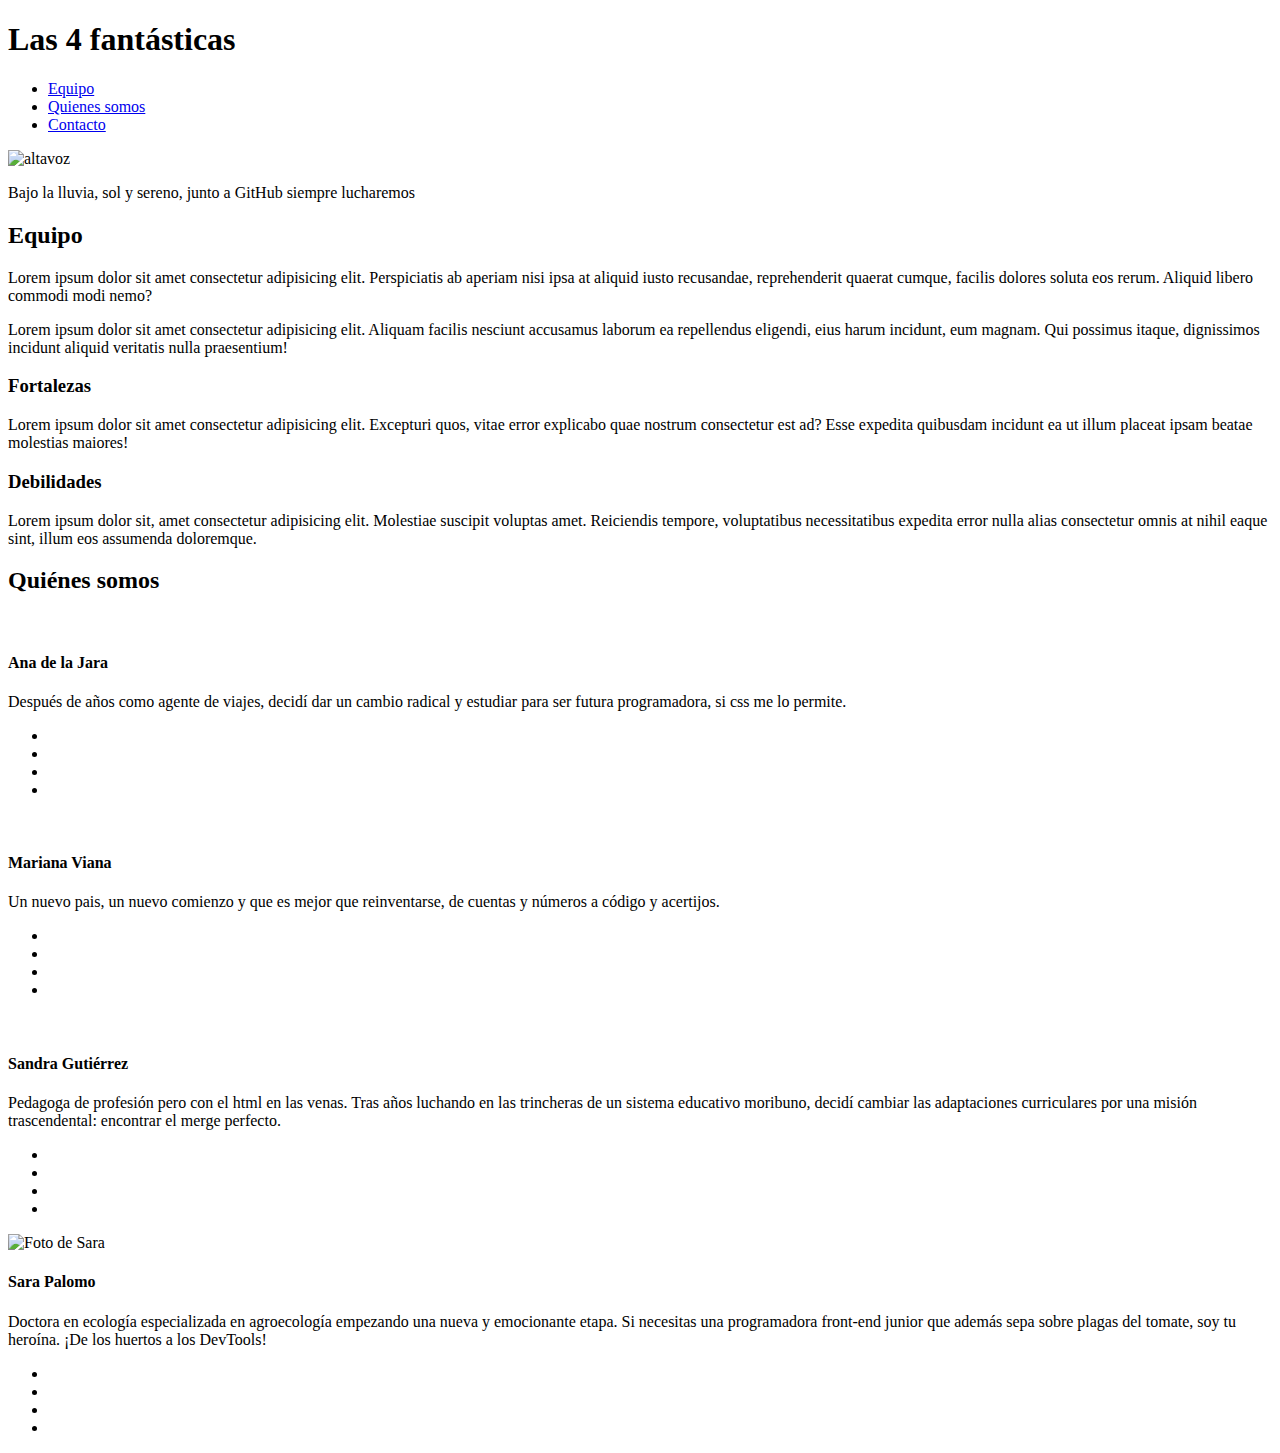
==== src/html/index.html @ 6d214a36 "add migration" ====
<!DOCTYPE html>
<html lang="en">

<head>
    <meta charset="UTF-8">
    <meta http-equiv="X-UA-Compatible" content="IE=edge">
    <meta name="viewport" content="width=device-width, initial-scale=1.0">
    <link rel="preconnect" href="https://fonts.googleapis.com">
    <link rel="preconnect" href="https://fonts.gstatic.com" crossorigin>
    <link href="https://fonts.googleapis.com/css2?family=Rubik:wght@500&display=swap" rel="stylesheet">
    <link rel="stylesheet" href="https://fonts.googleapis.com/css?family=OpenSans">
    <link rel="stylesheet" href="https://fonts.googleapis.com/css2?family=Open+Sans&display=swap">
    <link rel="stylesheet" href="https://fonts.googleapis.com/css2?family=Open+Sans&family=Rubik&display=swap">
    <script src="https://kit.fontawesome.com/067534b60d.js" crossorigin="anonymous"></script>
    <!--<link rel="stylesheet" href="./assets/css/reset.css">-->
    <link rel="stylesheet" href="./assets/css/main.css">
    <title>Las 4 Fantásticas</title>
</head>

<body>
    <!--Header-->
    <header class="header">
        <div class="container_nav">
            <h1 class="nombre_header">Las 4 fantásticas</h1>
            <nav>
                <ul class="ul_nav_header">
                    <li class="menu_ul_nav_header"><a href="./home.html#Equipo">Equipo</a></li>
                    <li class="menu_ul_nav_header"><a href="./home.html#Quienes_Somos">Quienes somos</a></li>
                    <li class="menu_ul_nav_header"><a href="./contact.html" target="_blank">Contacto</a></li>
                </ul>
            </nav>
        </div>
        <div class="conteiner_img">
            <img class="altavoz" src="./assets/images/hero.png" Alt="altavoz">
            <div class="rectangulo">
                <p class="lema">Bajo la lluvia, sol y sereno, junto a GitHub siempre lucharemos</p>
            </div>
        </div>
    </header>
    <!--End-Header-->

    <!--Container-->
    <main>
        <main>
            <section class="section-team-main" id="Equipo">
                <h2 class="team-title">Equipo</h2>
                <p class="team-text team-text-1">
                    Lorem ipsum dolor sit amet consectetur adipisicing elit. Perspiciatis ab aperiam nisi ipsa at
                    aliquid iusto recusandae, reprehenderit quaerat cumque, facilis dolores soluta eos rerum.
                    Aliquid libero commodi modi nemo?
                </p>
                <p class="team-text team-text-2">
                    Lorem ipsum dolor sit amet consectetur adipisicing elit. Aliquam facilis nesciunt accusamus
                    laborum ea repellendus eligendi, eius harum incidunt, eum magnam. Qui possimus itaque,
                    dignissimos incidunt aliquid veritatis nulla praesentium! </p>
            </section>

            <section class="section-str-weak-main">
                <div class="square-decoration"></div>
                <section class="section-force">
                    <section class="strengths">
                        <h3 class="str-weak-title strengths-title">Fortalezas</h3>
                        <p class="str-weak-text strengths-text">
                            Lorem ipsum dolor sit amet consectetur adipisicing elit. Excepturi
                            quos, vitae error explicabo quae nostrum consectetur est ad? Esse
                            expedita quibusdam incidunt ea ut illum placeat ipsam beatae
                            molestias maiores!
                        </p>
                    </section>
                    <section class="weakness">
                        <h3 class="str-weak-title weakness-title">Debilidades</h3>
                        <p class="str-weak-text weakness-text">
                            Lorem ipsum dolor sit, amet consectetur adipisicing elit. Molestiae
                            suscipit voluptas amet. Reiciendis tempore, voluptatibus
                            necessitatibus expedita error nulla alias consectetur omnis at nihil
                            eaque sint, illum eos assumenda doloremque.
                        </p>
                    </section>
                </section>
            </section>
            <section class="main_3_about_us" id="Quienes_Somos">

                <h2 class="main_3_title">Quiénes somos</h2>

                <article class="main_3_article member_1">

                    <img src="./assets/images/AnaWW.jpg" alt="" class="member_img">
                    <section class="member_1_info">
                        <!--He añadido estas nuevas secciones para poder organizar el contenido en las versiones tablet y desktop más fácil-->
                        <h4 class="member_title">Ana de la Jara</h4>
                        <p>Después de años como agente de viajes, decidí dar un cambio radical y estudiar para ser
                            futura
                            programadora, si css me lo permite. </p>
                        <ul class="main_3_ul_rrss">
                            <li class="main_3_item_rrss"><a href="#"><i class="fab fa-twitter"></i></a></li>
                            <li class="main_3_item_rrss separador_punto"><a href="#"><i
                                        class="fab fa-linkedin-in"></i></a>
                            </li>
                            <li class="main_3_item_rrss separador_punto"><a href="#"><i
                                        class="fab fa-github-alt"></i></a>
                            </li>
                            <li class="main_3_item_rrss separador_punto"><a href="#"><i class="fas fa-envelope"></i></a>
                            </li>
                        </ul>
                    </section>
                </article>

                <article class="main_3_article member_2">
                    <img src="./assets/images/mariana.webp" alt="" class="member_img">
                    <section class="member_2_info">
                        <!--He añadido estas nuevas secciones para poder organizar el contenido en las versiones tablet y desktop más fácil-->
                        <h4 class="member_title">Mariana Viana</h4>
                        <p>Un nuevo pais, un nuevo comienzo y que es mejor que reinventarse, de cuentas y números a
                            código y
                            acertijos.</p>
                        <ul class="main_3_ul_rrss">
                            <li class="main_3_item_rrss"><a href="#"><i class="fab fa-twitter"></i></a></li>
                            <li class="main_3_item_rrss separador_punto"><a href="#"><i
                                        class="fab fa-linkedin-in"></i></a>
                            </li>
                            <li class="main_3_item_rrss separador_punto"><a href="#"><i
                                        class="fab fa-github-alt"></i></a>
                            </li>
                            <li class="main_3_item_rrss separador_punto"><a href="#"><i class="fas fa-envelope"></i></a>
                            </li>
                        </ul>
                    </section>
                </article>

                <article class="main_3_article member_3">
                    <img src="./assets/images/sandraM1.jfif" alt="" class="member_img">
                    <section class="member_3_info">
                        <!--He añadido estas nuevas secciones para poder organizar el contenido en las versiones tablet y desktop más fácil-->
                        <h4 class="member_title">Sandra Gutiérrez</h4>
                        <p>Pedagoga de profesión pero con el html en las venas. Tras años luchando en las trincheras de
                            un
                            sistema educativo moribuno, decidí cambiar las adaptaciones curriculares por una misión
                            trascendental: encontrar el merge perfecto.</p>
                        <ul class="main_3_ul_rrss">
                            <li class="main_3_item_rrss"><a href="#"><i class="fab fa-twitter"></i></a></li>
                            <li class="main_3_item_rrss separador_punto"><a href="#"><i
                                        class="fab fa-linkedin-in"></i></a>
                            </li>
                            <li class="main_3_item_rrss separador_punto"><a href="#"><i
                                        class="fab fa-github-alt"></i></a>
                            </li>
                            <li class="main_3_item_rrss separador_punto"><a href="#"><i class="fas fa-envelope"></i></a>
                            </li>
                        </ul>
                    </section>
                </article>

                <article class="main_3_article member_4">
                    <img src="./assets/images/profile-sara.jpg" alt="Foto de Sara" class="member_img">
                    <section class="member_4_info">
                        <!--He añadido estas nuevas secciones para poder organizar el contenido en las versiones tablet y desktop más fácil-->
                        <h4 class="member_title">Sara Palomo</h4>
                        <p> Doctora en ecología especializada en agroecología empezando una nueva y emocionante etapa.
                            Si
                            necesitas una programadora front-end junior que además sepa sobre plagas del tomate, soy tu
                            heroína. ¡De los huertos a los DevTools! </p>
                        <ul class="main_3_ul_rrss">
                            <li class="main_3_item_rrss"><a href="https://twitter.com/sarapalcam"><i
                                        class="fab fa-twitter"></i></a></li>
                            <li class="main_3_item_rrss separador_punto"><a
                                    href="https://www.linkedin.com/in/sara-palomo-campesino-4275b2117/"><i
                                        class="fab fa-linkedin-in"></i></a>
                            </li>
                            <li class="main_3_item_rrss separador_punto"><a href="https://github.com/sarapalcam"><i
                                        class="fab fa-github-alt"></i></a>
                            </li>
                            <li class="main_3_item_rrss separador_punto"><a href="mailto:sara.pal.cam@gmail.com"><i
                                        class="fas fa-envelope"></i></a>
                            </li>
                        </ul>
                    </section>
                </article>

            </section>
        </main>
        <!--End Container-->
       <include src="./partials/footer.html"></include>
</body>
</html>
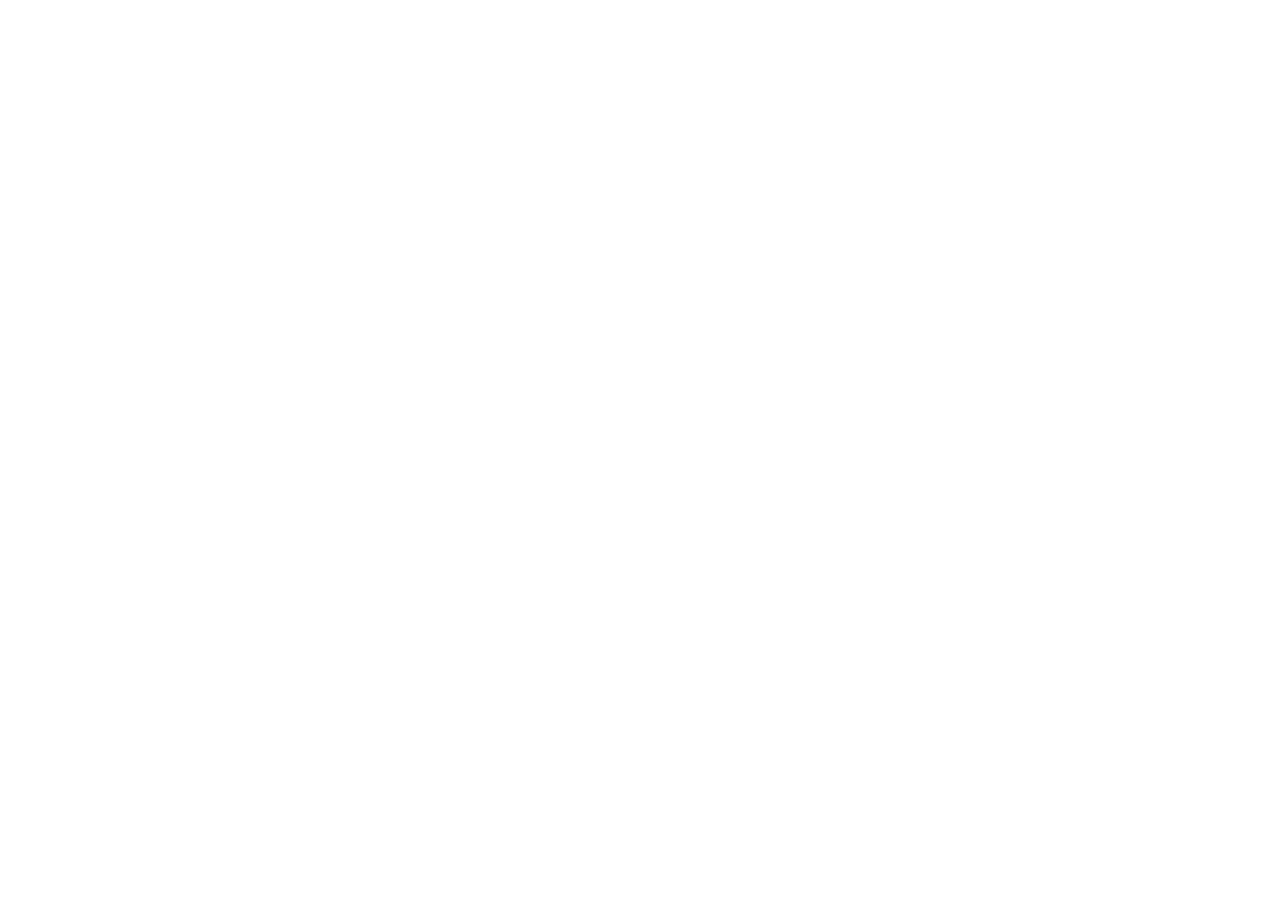
==== commit 8b9cd9a3: "Add partials html" ====
--- a/src/html/index.html
+++ b/src/html/index.html
@@ -19,166 +19,15 @@
 
 <body>
     <!--Header-->
-    <header class="header">
-        <div class="container_nav">
-            <h1 class="nombre_header">Las 4 fantásticas</h1>
-            <nav>
-                <ul class="ul_nav_header">
-                    <li class="menu_ul_nav_header"><a href="./home.html#Equipo">Equipo</a></li>
-                    <li class="menu_ul_nav_header"><a href="./home.html#Quienes_Somos">Quienes somos</a></li>
-                    <li class="menu_ul_nav_header"><a href="./contact.html" target="_blank">Contacto</a></li>
-                </ul>
-            </nav>
-        </div>
-        <div class="conteiner_img">
-            <img class="altavoz" src="./assets/images/hero.png" Alt="altavoz">
-            <div class="rectangulo">
-                <p class="lema">Bajo la lluvia, sol y sereno, junto a GitHub siempre lucharemos</p>
-            </div>
-        </div>
-    </header>
+    <include src="./partials/header.html"></include>
     <!--End-Header-->
 
     <!--Container-->
-    <main>
-        <main>
-            <section class="section-team-main" id="Equipo">
-                <h2 class="team-title">Equipo</h2>
-                <p class="team-text team-text-1">
-                    Lorem ipsum dolor sit amet consectetur adipisicing elit. Perspiciatis ab aperiam nisi ipsa at
-                    aliquid iusto recusandae, reprehenderit quaerat cumque, facilis dolores soluta eos rerum.
-                    Aliquid libero commodi modi nemo?
-                </p>
-                <p class="team-text team-text-2">
-                    Lorem ipsum dolor sit amet consectetur adipisicing elit. Aliquam facilis nesciunt accusamus
-                    laborum ea repellendus eligendi, eius harum incidunt, eum magnam. Qui possimus itaque,
-                    dignissimos incidunt aliquid veritatis nulla praesentium! </p>
-            </section>
+    <include src="./partials/main.html"></include>
 
-            <section class="section-str-weak-main">
-                <div class="square-decoration"></div>
-                <section class="section-force">
-                    <section class="strengths">
-                        <h3 class="str-weak-title strengths-title">Fortalezas</h3>
-                        <p class="str-weak-text strengths-text">
-                            Lorem ipsum dolor sit amet consectetur adipisicing elit. Excepturi
-                            quos, vitae error explicabo quae nostrum consectetur est ad? Esse
-                            expedita quibusdam incidunt ea ut illum placeat ipsam beatae
-                            molestias maiores!
-                        </p>
-                    </section>
-                    <section class="weakness">
-                        <h3 class="str-weak-title weakness-title">Debilidades</h3>
-                        <p class="str-weak-text weakness-text">
-                            Lorem ipsum dolor sit, amet consectetur adipisicing elit. Molestiae
-                            suscipit voluptas amet. Reiciendis tempore, voluptatibus
-                            necessitatibus expedita error nulla alias consectetur omnis at nihil
-                            eaque sint, illum eos assumenda doloremque.
-                        </p>
-                    </section>
-                </section>
-            </section>
-            <section class="main_3_about_us" id="Quienes_Somos">
+    
+        <!--End Container-->
+        <include src="./partials/footer.html"></include>
+</body>
 
-                <h2 class="main_3_title">Quiénes somos</h2>
-
-                <article class="main_3_article member_1">
-
-                    <img src="./assets/images/AnaWW.jpg" alt="" class="member_img">
-                    <section class="member_1_info">
-                        <!--He añadido estas nuevas secciones para poder organizar el contenido en las versiones tablet y desktop más fácil-->
-                        <h4 class="member_title">Ana de la Jara</h4>
-                        <p>Después de años como agente de viajes, decidí dar un cambio radical y estudiar para ser
-                            futura
-                            programadora, si css me lo permite. </p>
-                        <ul class="main_3_ul_rrss">
-                            <li class="main_3_item_rrss"><a href="#"><i class="fab fa-twitter"></i></a></li>
-                            <li class="main_3_item_rrss separador_punto"><a href="#"><i
-                                        class="fab fa-linkedin-in"></i></a>
-                            </li>
-                            <li class="main_3_item_rrss separador_punto"><a href="#"><i
-                                        class="fab fa-github-alt"></i></a>
-                            </li>
-                            <li class="main_3_item_rrss separador_punto"><a href="#"><i class="fas fa-envelope"></i></a>
-                            </li>
-                        </ul>
-                    </section>
-                </article>
-
-                <article class="main_3_article member_2">
-                    <img src="./assets/images/mariana.webp" alt="" class="member_img">
-                    <section class="member_2_info">
-                        <!--He añadido estas nuevas secciones para poder organizar el contenido en las versiones tablet y desktop más fácil-->
-                        <h4 class="member_title">Mariana Viana</h4>
-                        <p>Un nuevo pais, un nuevo comienzo y que es mejor que reinventarse, de cuentas y números a
-                            código y
-                            acertijos.</p>
-                        <ul class="main_3_ul_rrss">
-                            <li class="main_3_item_rrss"><a href="#"><i class="fab fa-twitter"></i></a></li>
-                            <li class="main_3_item_rrss separador_punto"><a href="#"><i
-                                        class="fab fa-linkedin-in"></i></a>
-                            </li>
-                            <li class="main_3_item_rrss separador_punto"><a href="#"><i
-                                        class="fab fa-github-alt"></i></a>
-                            </li>
-                            <li class="main_3_item_rrss separador_punto"><a href="#"><i class="fas fa-envelope"></i></a>
-                            </li>
-                        </ul>
-                    </section>
-                </article>
-
-                <article class="main_3_article member_3">
-                    <img src="./assets/images/sandraM1.jfif" alt="" class="member_img">
-                    <section class="member_3_info">
-                        <!--He añadido estas nuevas secciones para poder organizar el contenido en las versiones tablet y desktop más fácil-->
-                        <h4 class="member_title">Sandra Gutiérrez</h4>
-                        <p>Pedagoga de profesión pero con el html en las venas. Tras años luchando en las trincheras de
-                            un
-                            sistema educativo moribuno, decidí cambiar las adaptaciones curriculares por una misión
-                            trascendental: encontrar el merge perfecto.</p>
-                        <ul class="main_3_ul_rrss">
-                            <li class="main_3_item_rrss"><a href="#"><i class="fab fa-twitter"></i></a></li>
-                            <li class="main_3_item_rrss separador_punto"><a href="#"><i
-                                        class="fab fa-linkedin-in"></i></a>
-                            </li>
-                            <li class="main_3_item_rrss separador_punto"><a href="#"><i
-                                        class="fab fa-github-alt"></i></a>
-                            </li>
-                            <li class="main_3_item_rrss separador_punto"><a href="#"><i class="fas fa-envelope"></i></a>
-                            </li>
-                        </ul>
-                    </section>
-                </article>
-
-                <article class="main_3_article member_4">
-                    <img src="./assets/images/profile-sara.jpg" alt="Foto de Sara" class="member_img">
-                    <section class="member_4_info">
-                        <!--He añadido estas nuevas secciones para poder organizar el contenido en las versiones tablet y desktop más fácil-->
-                        <h4 class="member_title">Sara Palomo</h4>
-                        <p> Doctora en ecología especializada en agroecología empezando una nueva y emocionante etapa.
-                            Si
-                            necesitas una programadora front-end junior que además sepa sobre plagas del tomate, soy tu
-                            heroína. ¡De los huertos a los DevTools! </p>
-                        <ul class="main_3_ul_rrss">
-                            <li class="main_3_item_rrss"><a href="https://twitter.com/sarapalcam"><i
-                                        class="fab fa-twitter"></i></a></li>
-                            <li class="main_3_item_rrss separador_punto"><a
-                                    href="https://www.linkedin.com/in/sara-palomo-campesino-4275b2117/"><i
-                                        class="fab fa-linkedin-in"></i></a>
-                            </li>
-                            <li class="main_3_item_rrss separador_punto"><a href="https://github.com/sarapalcam"><i
-                                        class="fab fa-github-alt"></i></a>
-                            </li>
-                            <li class="main_3_item_rrss separador_punto"><a href="mailto:sara.pal.cam@gmail.com"><i
-                                        class="fas fa-envelope"></i></a>
-                            </li>
-                        </ul>
-                    </section>
-                </article>
-
-            </section>
-        </main>
-        <!--End Container-->
-       <include src="./partials/footer.html"></include>
-</body>
 </html>